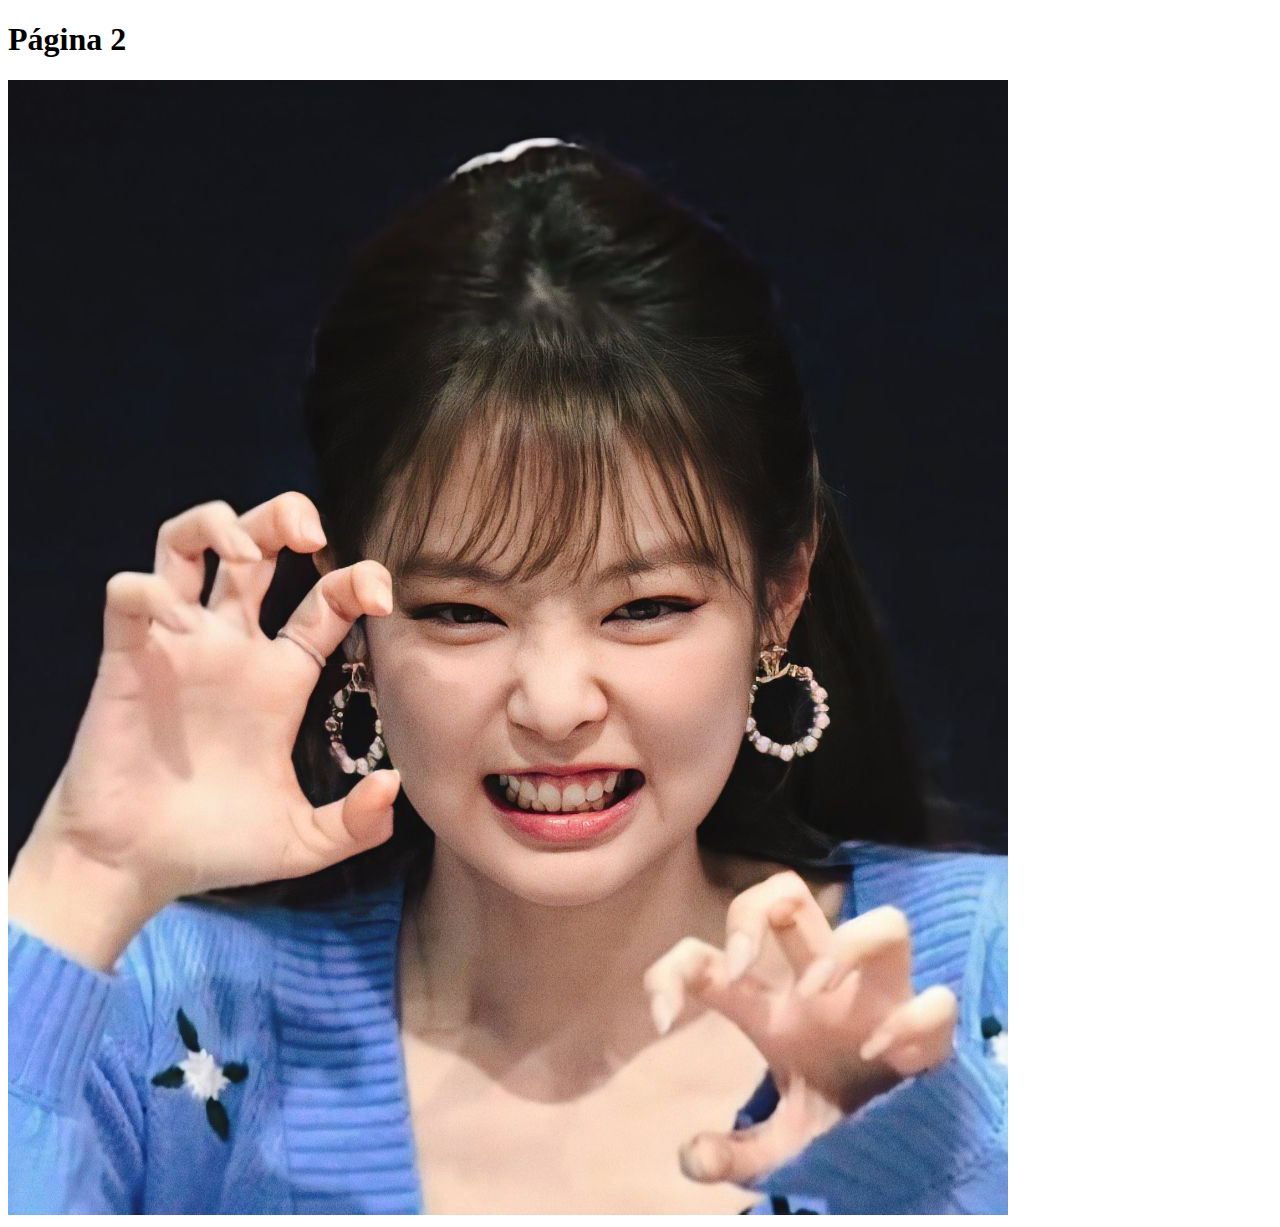
==== index2.html @ 8d08c8d7 "jennie" ====
<!DOCTYPE html>
<html lang="pt-br">
        <head>
        <meta charset="UTF-8">
        <link rel="stylesheet" href="style2.css">
        <title>Página 2</title>
    </head>
    <body>
        <header>
        <h1>Página 2</h1>
        <img src="jennie.jpg" alt="aurora boreau">
        </header>
        <main>

        </main>
        <footer>

        </footer>

    </body>
</html>
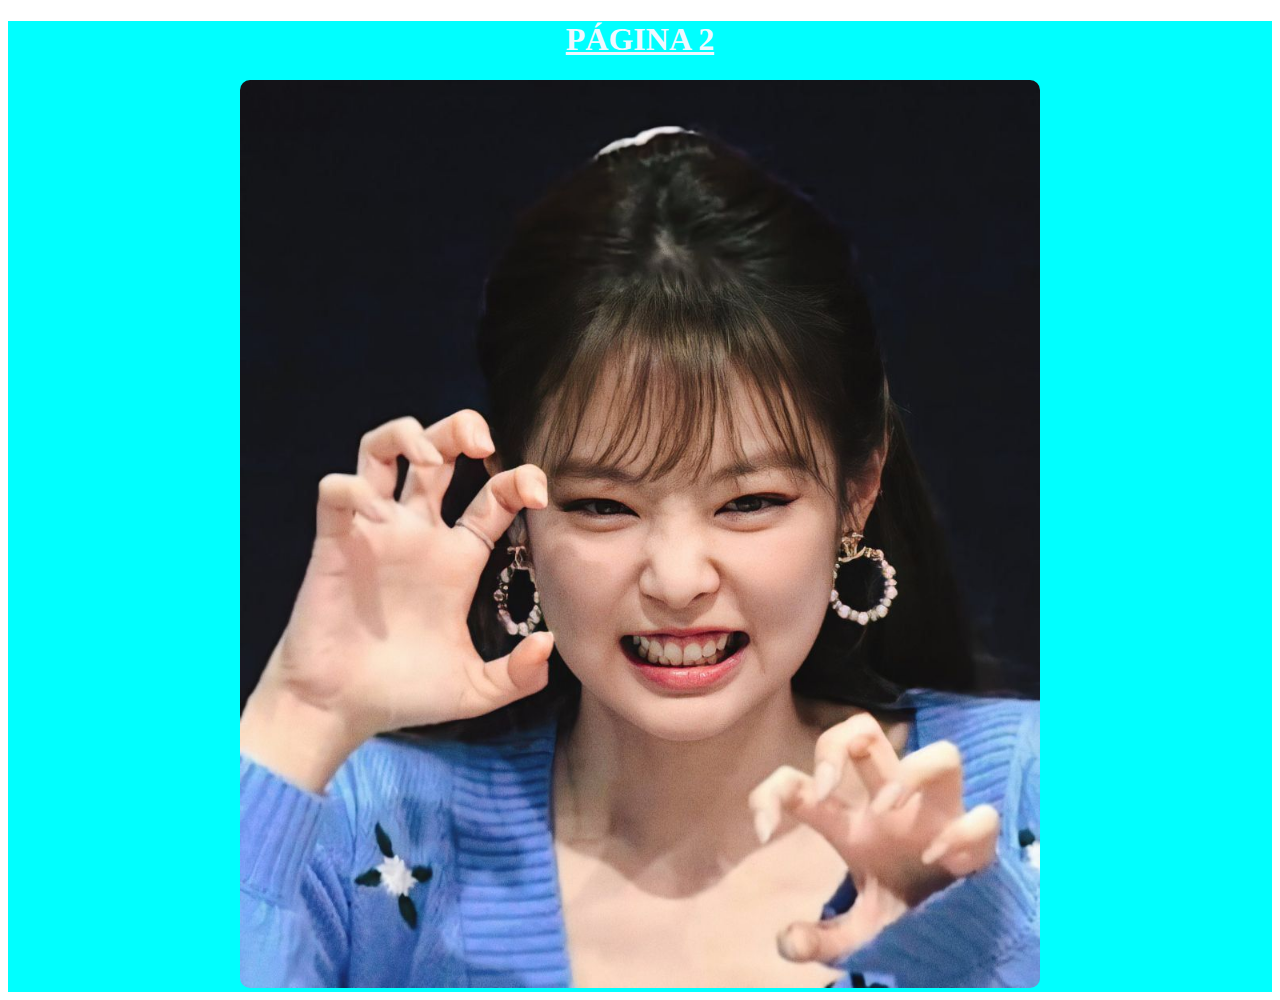
==== commit c5d727da: "jennie" ====
--- a/index2.html
+++ b/index2.html
@@ -6,9 +6,9 @@
         <title>Página 2</title>
     </head>
     <body>
-        <header>
-        <h1>Página 2</h1>
-        <img src="jennie.jpg" alt="aurora boreau">
+        <header class="cabecalho">
+        <h1 class="cabecalho-titulo">Página 2</h1>
+        <img src="jennie.jpg" alt="jennie" class="cabecalho-imagem">
         </header>
         <main>
 
--- a/style2.css
+++ b/style2.css
@@ -0,0 +1,15 @@
+.cabecalho{
+    background-color: aqua;
+    color: aliceblue;
+    text-align: center;
+}
+
+.cabecalho-titulo{
+    text-transform: uppercase;
+    text-decoration: underline;
+}
+.cabecalho-imagem{
+    width: 800px;
+    border: 3px royalblue;
+    border-radius: 10px;
+}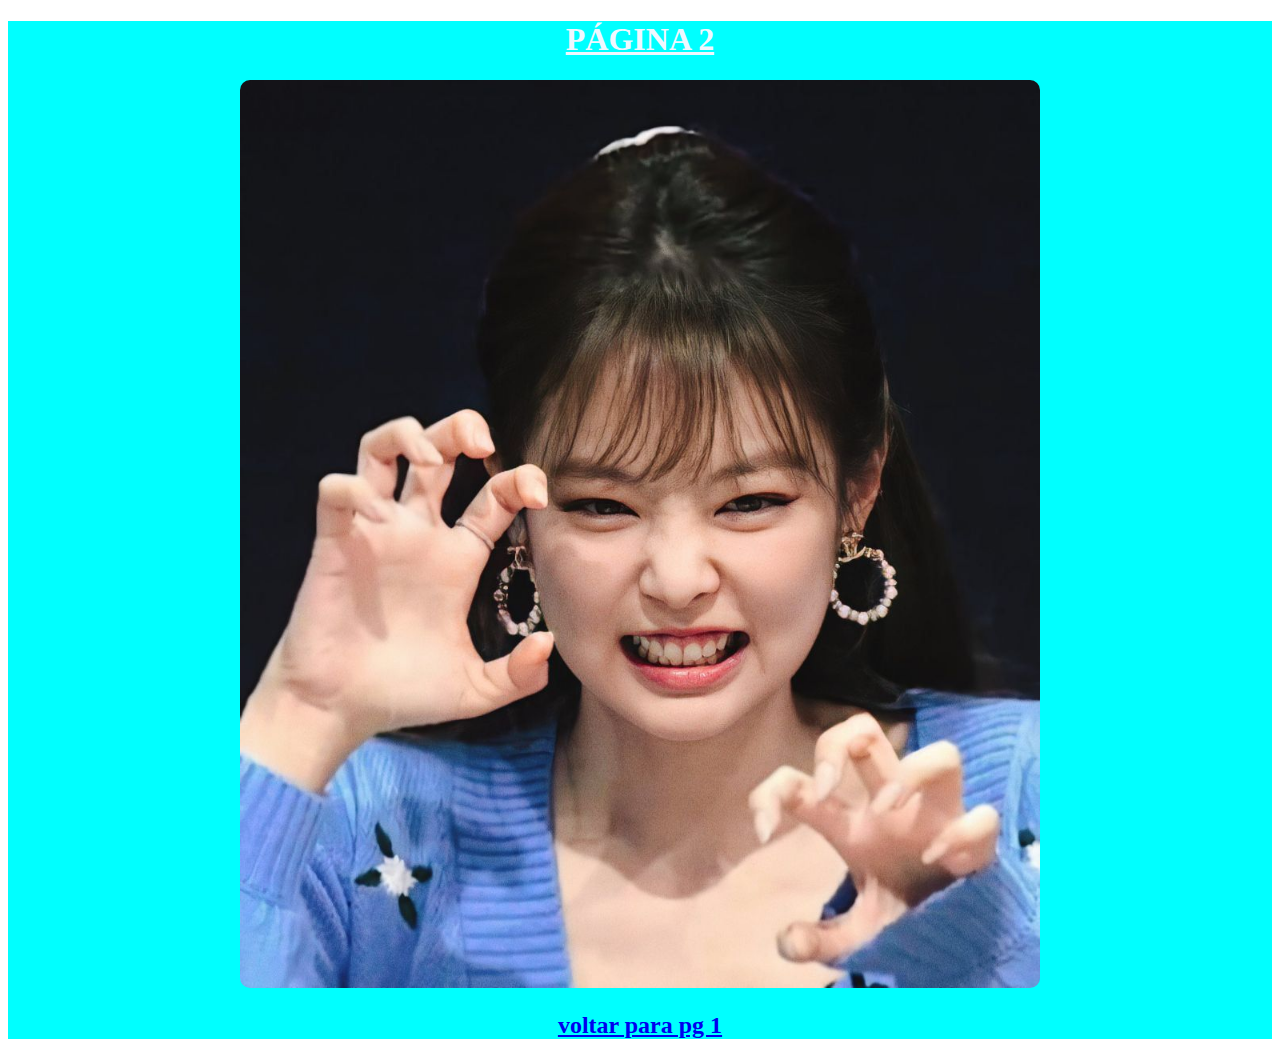
==== commit f277e353: "pg1" ====
--- a/index2.html
+++ b/index2.html
@@ -9,6 +9,9 @@
         <header class="cabecalho">
         <h1 class="cabecalho-titulo">Página 2</h1>
         <img src="jennie.jpg" alt="jennie" class="cabecalho-imagem">
+        <h2>
+            <a href="index.html">voltar para pg 1</a>
+        </h2>
         </header>
         <main>
 
